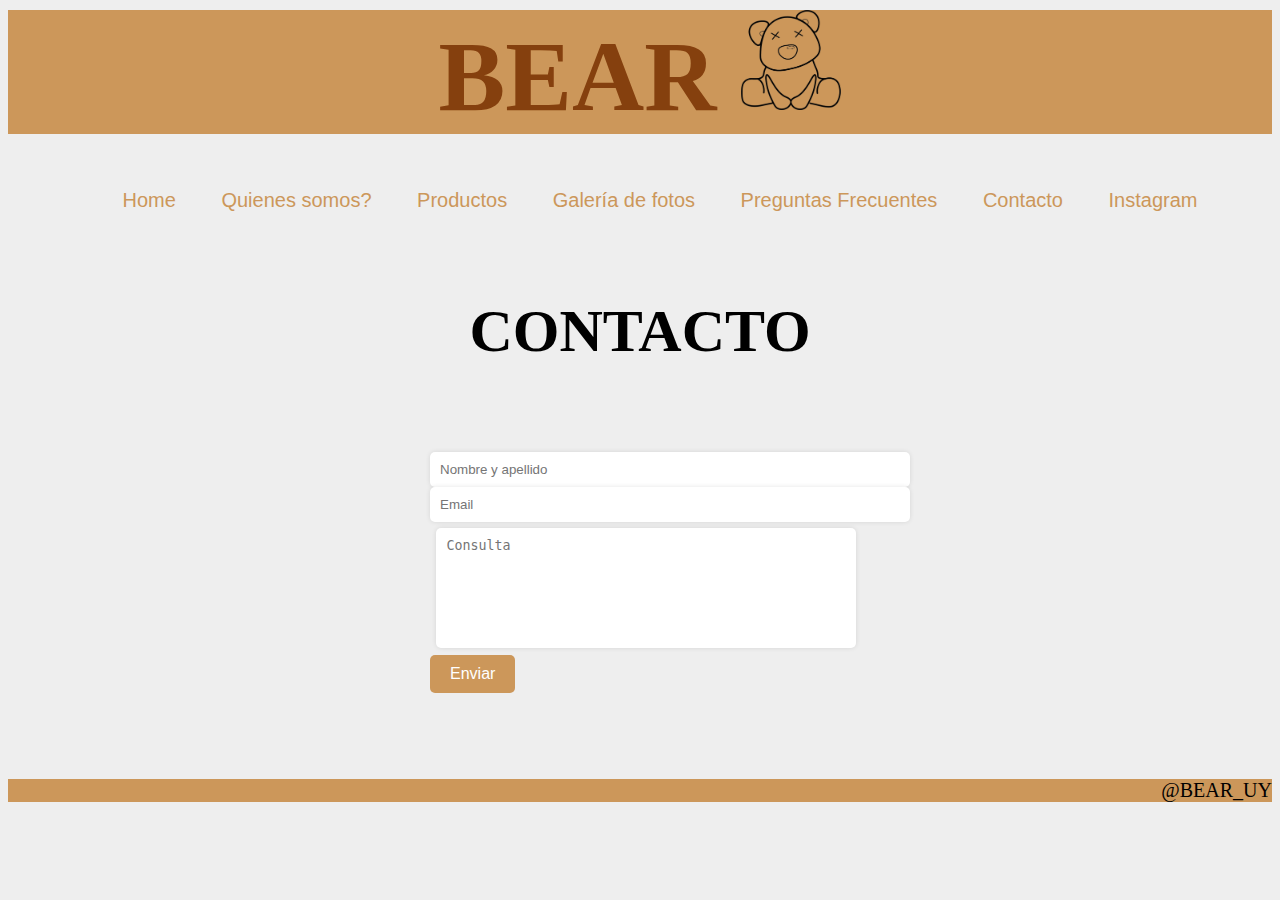
==== pages/contacto.html @ 1cc4aff5 "Primer pasaje de Alén" ====
<!DOCTYPE html>
<html lang="es">
<head>
    <meta charset="UTF-8">
    <meta http-equiv="X-UA-Compatible" content="IE=edge">
    <meta name="viewport" content="width=device-width, initial-scale=1.0">
    <title>Contacto</title>
<!-- Link CSS-->
<link rel="stylesheet" href="../css/style.css">
</head>
<body>
        <header>
        <!--Titulo-->
        <div>
            <h1 class="titulo">BEAR <img class="mediana" src="../img/bear_logo-removebg-preview.png" alt="logo bear"></h1>
        </div>
        <!-- LOGO + NAV-->
            <nav class="buscador">
            <ul>
                <!-- Etiquetas de enlace -->
                <li><a href="../index.html">Home</a></li>
                <li><a href="../pages/quienes-somos.html">Quienes somos?</a></li>
                <li><a href="../pages/productos.html">Productos</a></li>
                <li><a href="../pages/galeriaBear.html">Galería de fotos</a></li>
                <li><a href="../pages/preguntas.html">Preguntas Frecuentes</a></li>
                <li><a href="#">Contacto</a></li>
                 <!-- Enlaces absolutos -->
                <li><a href="https://www.instagram.com/bear__uy/" target=" _blank">Instagram</a></li>
            </ul> 
            </nav>
        </header>
        <h2>CONTACTO</h2>
            <div class="contacto">
                <form action="mailto:wuhlalen@gmail.com"></form>
                <ul>
                    <li><input type="text" id="Nombre" name="Nombre" placeholder="Nombre y apellido"></li>
                    <li><input type="text" id="email" name="email" placeholder="Email"></li>
                    <li><textarea class="textareaconsulta" type="text" spellcheck="true" placeholder="Consulta" maxlength="150" required rows="8"></textarea></li>
                    <li><input type ="button" value="Enviar" placeholder="Enviar"></li>
                </ul>
            </div>

       </form>
</body>
<footer class="piedepagina">
    @BEAR_UY
</footer>
</html>
---- css/style.css ----
/* INDEX */
/* GRID INDEX */
.gridIndex {
  display: grid;
  grid-template-columns: 100%;
  grid-template-rows: auto auto auto;
}
/*COLOR DE FONDO*/
body{
  background-color: #eeeeee;
}
/*ENLACES*/
a {
box-shadow: inset 0 0 0 0 rgb(204, 151, 90);
color: rgb(204, 151, 90);
margin: 0 -.25rem;
padding: 0 .25rem;
transition: color .3s ease-in-out, box-shadow .3s ease-in-out;
text-decoration: none;
}
a:hover {
box-shadow: inset 300px 0 0 0 rgb(204, 151, 90);
color: white;
}
/*PREGUNTAS FRECUENTES*/
h3{
  font-family: Verdana, Geneva, Tahoma, sans-serif;
}
.grande {
  width: 100%;
  height: auto;
  padding: 0px 20px 20px 20px;
}
/*CONTACTO*/
.contacto {
  margin: 50px auto;
  max-width: 500px;
  padding: 20px;
  border-radius: 10px;
}
/*FORMULARIO DE PRODUCTOS*/
input[type="text"],
.textareaconsulta {
  width: 100%;
  padding: 10px;
  border: none;
  border-radius: 5px;
  background-color: #ffffff;
  box-shadow: 0 0 5px rgba(0, 0, 0, 0.1);
}
.textareaconsulta {
  resize: none;
}
input[type="button"] {
  background-color: rgb(204, 151, 90);
  color: white;
  border: none;
  border-radius: 5px;
  padding: 10px 20px;
  font-size: 16px;
  cursor: pointer;
}

input[type="button"]{
  background-color: rgb(204, 151, 90);
}

/*ESPACIO "CONSULTA" DENTRO DEL FORMULARIO*/
.textareaconsulta{
max-width: 400px;
min-width: 30px;
max-height: 100px;
min-height: 30px;
align-items: center;
justify-content: center;
flex-direction: column;
display: flex;
margin: 0.4rem;
}
/*SELECCIONAR PRODUCTOS*/
.productos{
  text-align: center;
  }
  .productos select {
    font-size: 16px;
    padding: 5px;
    border-radius: 3px;
    border: 1px solid #ccc;
    margin-left: 10px;
  }
  .productos li {
    font-size: 16px;
    font-weight: bold;
    color: #333;
  }
  .productos {
    background-color: #f5f5f5;
    border: 1px solid #ccc;
    padding: 20px;
  }
/*CONTENEDOR DE IMAGENES DE GALERÍA */
  .gallery {
    display: flex;
    flex-wrap: wrap;
    justify-content: center;
    gap: 20px;
}
/* ESTILO D EIMAGENES DE GALERÍA*/
.gallery img {
  width: 300px;
  height: 300px;
  object-fit: cover;
  border-radius: 10px;
  box-shadow: 0 0 10px rgba(0, 0, 0, 0.2);
  transition: all 0.3s ease-in-out;
  margin: 10px;
}
/*FOOTER*/
.piedepagina{
  color: black;
  font-size: 20px;
  font-family: cursive;
  text-align: end;
  background-color: rgb(204, 151, 90);
  
}
h4{
  font-family: Verdana, Geneva, Tahoma, sans-serif;
  font-size: x-large;
  text-align: center;
  text-transform: capitalize;
}
/* FORMATO DESKTOP */
@media (min-width: 769px){
  header footer {
    display: flex;
  }
  /* TITULO "BEAR" */
  .titulo{
    color: rgb(133, 64, 14);
    font-size: 100px;
    font-family: cursive;
    background-color: rgb(204, 151, 90);
    text-align: center;
    margin-top: 10px;
    margin-bottom: 20px;
  }
/* LOGO BEAR*/
  img.mediana{
  width: 100px;
  height: 100px;
}
/*NAV*/
.buscador{
  font-size: 20px;
  font-family: Verdana, Geneva, Tahoma, sans-serif;
  text-align: center;
  padding: 15px;
}
.buscador li{
  display: inline;
  padding: 10px;
  margin: 10px;
}
/*FOTOS INDEX*/
#fotoIndex{
  width: 100%;
  height: auto;
}
/*SUBTITULO. POR EJEMPLO: "QUIENES SOMOS"*/
h2{
  color: black;
  font-size: 60px;
  font-family: cursive;
  text-align: center;
}
/* GRID QUIENES SOMOS */
  .gridQs {
    display: grid;
    grid-template-areas:
     "tituloSec tituloSec"
     "parrafo50 imagenes50";
    grid-template-columns: 50% 50%;
    grid-template-rows: auto auto;
  }
  .tituloSec{grid-area: tituloSec;}
  .parrafo50 {grid-area: parrafo50;}
  .imagenes50 {grid-area: imagenes50;}
  .imagenes4 {
    display: grid;
    grid-template-columns: repeat(2, 1fr);
    grid-gap: 20px;
    width: 100%;
    height: auto;
  }
/*FOTOS DE QUIENES SOMOS*/
.shrink img {
  transition: 1s ease;
  }
  .shrink img:hover{
  -webkit-transform: scale(0.8);
  -ms-transform: scale(0.8);
  transform: scale(0.8);
  transition: 1s ease;
  }
/*PARRAFO DE QUIENES SOMOS*/
/*PARRAFOS*/
.parrafo{
  color: black;
  font-size: 20px;
  font-family: Verdana, Geneva, Tahoma, sans-serif;
  text-align: justify;
  padding: 10px;
  margin-block-start: 0.5em;
}
.parrafo50 {
  grid-column: 1 / 2;
  width: 99%;
  padding-left: 20px;
  padding-right: 20px;
}
/* EFECTO PARA IMAGEN DE GALERÍA */
.gallery img:hover {
  transform: scale(1.05);
  box-shadow: 0 0 20px rgba(0, 0, 0, 0.4);
}
ul{
  list-style: none;
  list-style-type: none;
}
}

/*FORMATO MOBILE*/
@media (max-width: 768px){
header, main, footer {
  display: flex;
  flex-direction: column;
  align-items: center;
}
/* TITULO "BEAR" */
.titulo{
  color: rgb(133, 64, 14);
  font-size: 60px;
  font-family: cursive;
  text-align: center;
  margin: 20px;
}
/* LOGO BEAR*/
img.mediana{
  width: 50px;
  height: 50px;
}
/*TITULO SECUNDARIO*/
h2{
  color: black;
  font-size: 40px;
  font-family: cursive;
  text-align: center;
}
/*NAV*/
.buscador{
  font-size: 25px;
  font-family: Verdana, Geneva, Tahoma, sans-serif;
  text-align: center;
}
/*LISTA*/
ul {
  display: flex;
  flex-direction: column;
  align-items: center;
  list-style: none;
  list-style-type: none;
  padding: 0;
  margin: 0;
 }
/*FOTOS INDEX*/
#fotoIndex{
  width: 100%;
  height: auto;
  padding: 10px;
}
/*QUIENES SOMOS*/
.gridQs {
display: flex;
flex-direction: column;
align-items: center;
}
.imagenes4 {
  display: flex;
  flex-direction: column;
  align-items: center;
  padding: 10px;
}
/*PARRAFOS*/
.parrafo{
  color: black;
  font-size: 20px;
  font-family: Verdana, Geneva, Tahoma, sans-serif;
  text-align: justify;
  padding: 10px;
  margin-block-start: 0.5em;
}
}
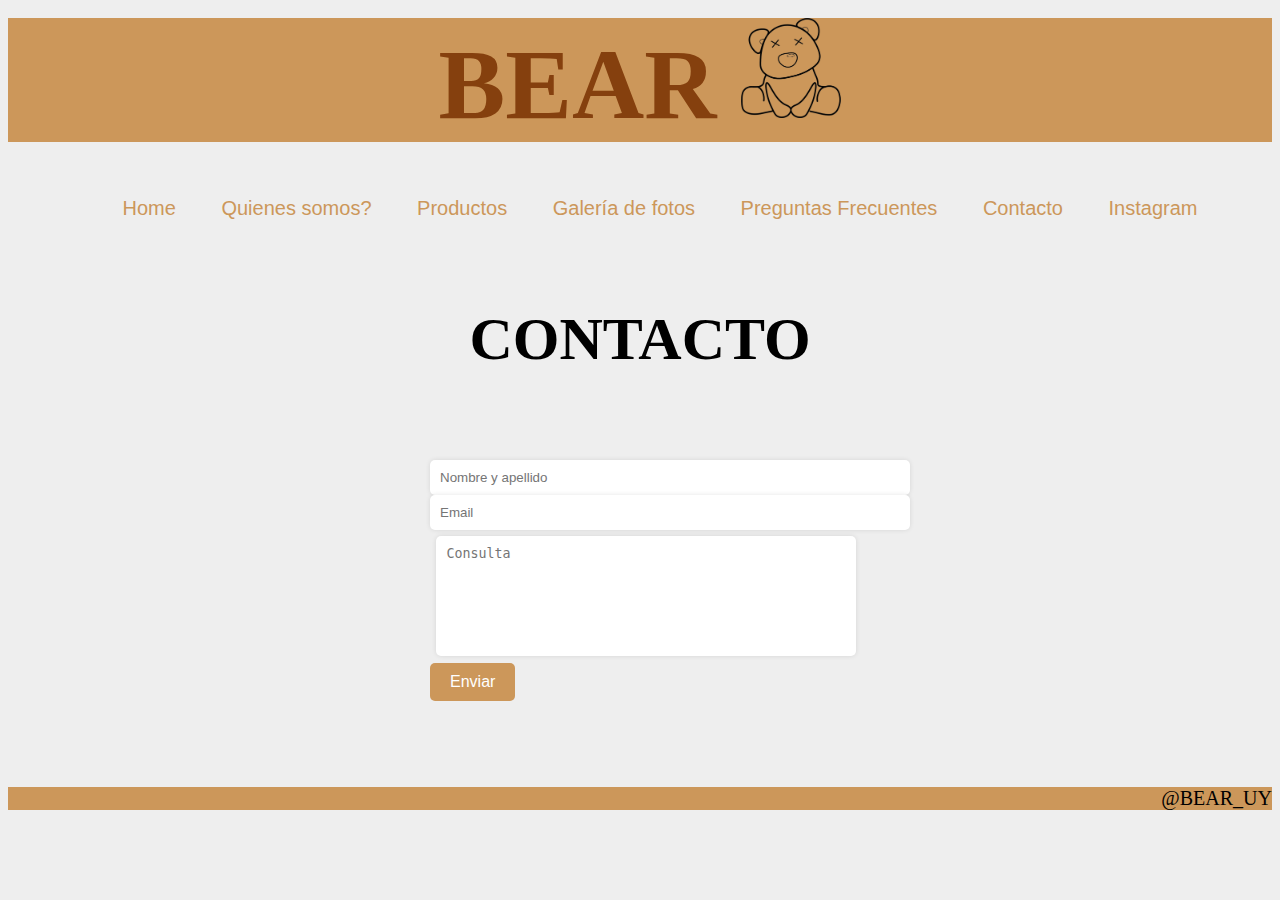
==== commit a73daa0b: "Versión con arreglos de indentación y se acomoda los contenedores" ====
--- a/pages/contacto.html
+++ b/pages/contacto.html
@@ -1,48 +1,50 @@
 <!DOCTYPE html>
 <html lang="es">
-<head>
-    <meta charset="UTF-8">
-    <meta http-equiv="X-UA-Compatible" content="IE=edge">
-    <meta name="viewport" content="width=device-width, initial-scale=1.0">
-    <title>Contacto</title>
-<!-- Link CSS-->
-<link rel="stylesheet" href="../css/style.css">
-</head>
-<body>
-        <header>
-        <!--Titulo-->
-        <div>
-            <h1 class="titulo">BEAR <img class="mediana" src="../img/bear_logo-removebg-preview.png" alt="logo bear"></h1>
-        </div>
-        <!-- LOGO + NAV-->
-            <nav class="buscador">
-            <ul>
-                <!-- Etiquetas de enlace -->
-                <li><a href="../index.html">Home</a></li>
-                <li><a href="../pages/quienes-somos.html">Quienes somos?</a></li>
-                <li><a href="../pages/productos.html">Productos</a></li>
-                <li><a href="../pages/galeriaBear.html">Galería de fotos</a></li>
-                <li><a href="../pages/preguntas.html">Preguntas Frecuentes</a></li>
-                <li><a href="#">Contacto</a></li>
-                 <!-- Enlaces absolutos -->
-                <li><a href="https://www.instagram.com/bear__uy/" target=" _blank">Instagram</a></li>
-            </ul> 
-            </nav>
-        </header>
-        <h2>CONTACTO</h2>
-            <div class="contacto">
-                <form action="mailto:wuhlalen@gmail.com"></form>
-                <ul>
-                    <li><input type="text" id="Nombre" name="Nombre" placeholder="Nombre y apellido"></li>
-                    <li><input type="text" id="email" name="email" placeholder="Email"></li>
-                    <li><textarea class="textareaconsulta" type="text" spellcheck="true" placeholder="Consulta" maxlength="150" required rows="8"></textarea></li>
-                    <li><input type ="button" value="Enviar" placeholder="Enviar"></li>
-                </ul>
-            </div>
+    <head>
+        <meta charset="UTF-8">
+        <meta http-equiv="X-UA-Compatible" content="IE=edge">
+        <meta name="viewport" content="width=device-width, initial-scale=1.0">
+        <title>Contacto</title>
+        <!-- Link CSS-->
+        <link rel="stylesheet" href="../css/style.css">
+    </head>
+    <body>
+        <div class="gridIndex">
+            <header>
+            <!--Titulo-->
+                <h1 class="titulo">BEAR <img class="mediana" src="../img/bear_logo-removebg-preview.png" alt="logo bear"></h1>
+            <!-- LOGO + NAV-->
+                <nav class="buscador">
+                    <ul>
+                        <!-- Etiquetas de enlace -->
+                        <li><a href="../index.html">Home</a></li>
+                        <li><a href="../pages/quienes-somos.html">Quienes somos?</a></li>
+                        <li><a href="../pages/productos.html">Productos</a></li>
+                        <li><a href="../pages/galeriaBear.html">Galería de fotos</a></li>
+                        <li><a href="../pages/preguntas.html">Preguntas Frecuentes</a></li>
+                        <li><a href="#">Contacto</a></li>
+                        <!-- Enlaces absolutos -->
+                        <li><a href="https://www.instagram.com/bear__uy/" target=" _blank">Instagram</a></li>
+                    </ul> 
+                </nav>
+            </header>
+            <main>
+                <h2>CONTACTO</h2>
+                <div class="contacto">
+                    <form action="mailto:wuhlalen@gmail.com"></form>
+                    <ul>
+                        <li><input type="text" id="Nombre" name="Nombre" placeholder="Nombre y apellido"></li>
+                        <li><input type="text" id="email" name="email" placeholder="Email"></li>
+                        <li><textarea class="textareaconsulta" type="text" spellcheck="true" placeholder="Consulta" maxlength="150" required rows="8"></textarea></li>
+                        <li><input type ="button" value="Enviar" placeholder="Enviar"></li>
+                    </ul>
+                    </form>
+                </div>
+            </main>
+            <footer class="piedepagina">
+                @BEAR_UY
+            </footer>        
+        </div>       
+    </body>
 
-       </form>
-</body>
-<footer class="piedepagina">
-    @BEAR_UY
-</footer>
 </html>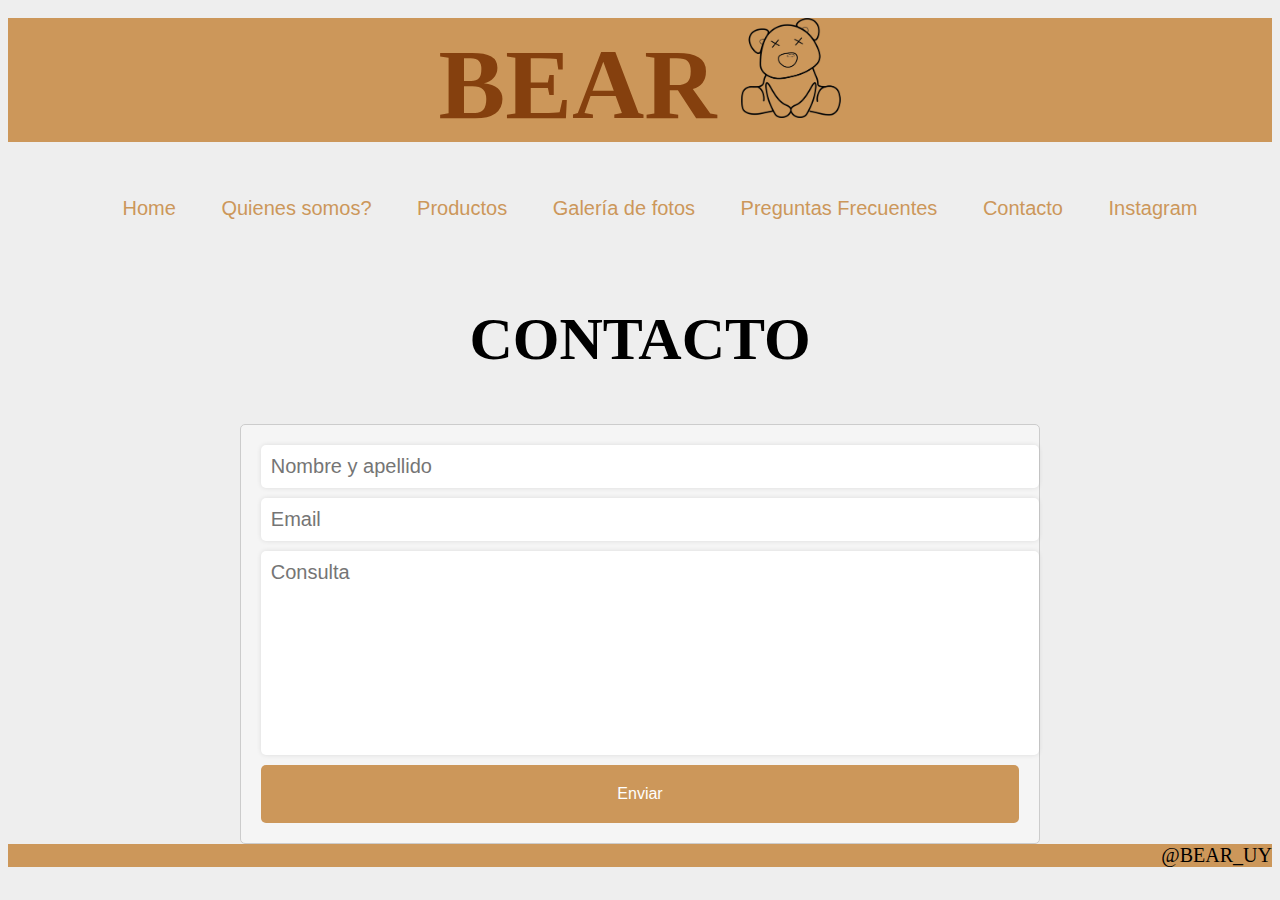
==== commit 7821d756: "Arreglos de estética a Contacto y productos" ====
--- a/pages/contacto.html
+++ b/pages/contacto.html
@@ -11,9 +11,9 @@
     <body>
         <div class="gridIndex">
             <header>
-            <!--Titulo-->
+                <!--Titulo-->
                 <h1 class="titulo">BEAR <img class="mediana" src="../img/bear_logo-removebg-preview.png" alt="logo bear"></h1>
-            <!-- LOGO + NAV-->
+                <!-- NAV-->
                 <nav class="buscador">
                     <ul>
                         <!-- Etiquetas de enlace -->
@@ -28,16 +28,14 @@
                     </ul> 
                 </nav>
             </header>
-            <main>
+            <main class="mainContacto">
                 <h2>CONTACTO</h2>
                 <div class="contacto">
-                    <form action="mailto:wuhlalen@gmail.com"></form>
-                    <ul>
-                        <li><input type="text" id="Nombre" name="Nombre" placeholder="Nombre y apellido"></li>
-                        <li><input type="text" id="email" name="email" placeholder="Email"></li>
-                        <li><textarea class="textareaconsulta" type="text" spellcheck="true" placeholder="Consulta" maxlength="150" required rows="8"></textarea></li>
-                        <li><input type ="button" value="Enviar" placeholder="Enviar"></li>
-                    </ul>
+                    <form class="formContacto" action="mailto:wuhlalen@gmail.com"></form>
+                        <input type="text" id="nombre" name="Nombre" placeholder="Nombre y apellido">
+                        <input type="text" id="email" name="email" placeholder="Email">
+                        <textarea class="textareaconsulta" type="text" spellcheck="true" placeholder="Consulta" maxlength="150" required rows="8"></textarea>
+                        <input type ="button" value="Enviar" placeholder="Enviar">
                     </form>
                 </div>
             </main>
--- a/css/style.css
+++ b/css/style.css
@@ -32,71 +32,107 @@
   padding: 0px 20px 20px 20px;
 }
 /*CONTACTO*/
+.mainContacto{
+  display: flex;
+  flex-direction: column;
+  align-items: center;
+}
 .contacto {
-  margin: 50px auto;
-  max-width: 500px;
-  padding: 20px;
-  border-radius: 10px;
-}
-/*FORMULARIO DE PRODUCTOS*/
-input[type="text"],
-.textareaconsulta {
+  display: flex;
+  flex-direction: column;
+  background-color: #f5f5f5;
+  border: 1px solid #ccc;
+  border-radius: 5px;
+  padding: 20px;
+  width: 60%;
+}
+.contacto input[type="text"]{
+  font-family: 'Lucida Sans', 'Lucida Sans Regular', 'Lucida Grande', 'Lucida Sans Unicode', Geneva, Verdana, sans-serif;
+  font-size: 20px;
   width: 100%;
   padding: 10px;
   border: none;
   border-radius: 5px;
   background-color: #ffffff;
   box-shadow: 0 0 5px rgba(0, 0, 0, 0.1);
-}
+  margin-bottom: 10px;
+}
+/*ESPACIO "CONSULTA" DENTRO DEL FORMULARIO*/
 .textareaconsulta {
+  width: 100%;
+  padding: 10px;
+  border: none;
+  border-radius: 5px;
+  background-color: #ffffff;
+  box-shadow: 0 0 5px rgba(0, 0, 0, 0.1);
   resize: none;
-}
-input[type="button"] {
+  font-family: 'Lucida Sans', 'Lucida Sans Regular', 'Lucida Grande', 'Lucida Sans Unicode', Geneva, Verdana, sans-serif;
+  font-size: 20px;
+  margin-bottom: 10px;
+}
+/*BOTON DEL FORMULARIO*/
+.contacto input[type="button"] {
   background-color: rgb(204, 151, 90);
   color: white;
   border: none;
   border-radius: 5px;
-  padding: 10px 20px;
+  padding: 20px;
   font-size: 16px;
   cursor: pointer;
+  background-color: rgb(204, 151, 90);
+}
+/*FORMULARIO DE PRODUCTOS*/
+.formProductos{
+  display: flex;
+  flex-direction: column;
+  gap: 10px;
+  /*grid-template-columns: auto 1fr;
+  
+  align-items: center;*/
+}
+label{
+  text-align: left;
+  font-family: 'Lucida Sans', 'Lucida Sans Regular', 'Lucida Grande', 'Lucida Sans Unicode', Geneva, Verdana, sans-serif;
 }
 
-input[type="button"]{
-  background-color: rgb(204, 151, 90);
-}
-
-/*ESPACIO "CONSULTA" DENTRO DEL FORMULARIO*/
-.textareaconsulta{
-max-width: 400px;
-min-width: 30px;
-max-height: 100px;
-min-height: 30px;
-align-items: center;
-justify-content: center;
-flex-direction: column;
-display: flex;
-margin: 0.4rem;
-}
 /*SELECCIONAR PRODUCTOS*/
+.mainProductos{
+  display: flex;
+  flex-direction: column;
+  align-items: center;
+}
 .productos{
-  text-align: center;
-  }
+  display: flex;
+  flex-direction: column;
+  background-color: #f5f5f5;
+  border: 1px solid #ccc;
+  border-radius: 5px;
+  padding: 20px;
+  width: 50%;
+ }
   .productos select {
     font-size: 16px;
     padding: 5px;
-    border-radius: 3px;
+    border-radius: 5px;
     border: 1px solid #ccc;
-    margin-left: 10px;
+  }
+  .productos h3 {
+    text-align: center;
+  }
+  .productos input {
+    align-content: center;
   }
   .productos li {
     font-size: 16px;
     font-weight: bold;
     color: #333;
   }
-  .productos {
-    background-color: #f5f5f5;
-    border: 1px solid #ccc;
-    padding: 20px;
+  .select50{
+    display: grid;
+    grid-template-columns: 45% 10% 45%;
+  }
+  .labelCentrado{
+    text-align: center;
   }
 /*CONTENEDOR DE IMAGENES DE GALERÍA */
   .gallery {
@@ -300,4 +336,16 @@
   padding: 10px;
   margin-block-start: 0.5em;
 }
-}
+.mainProductos{
+  padding: 20px;
+}
+.productos{
+  width: 100%;
+}
+.mainContacto{
+  padding: 20px;
+}
+.contacto{
+  width: 100%;
+}
+}
